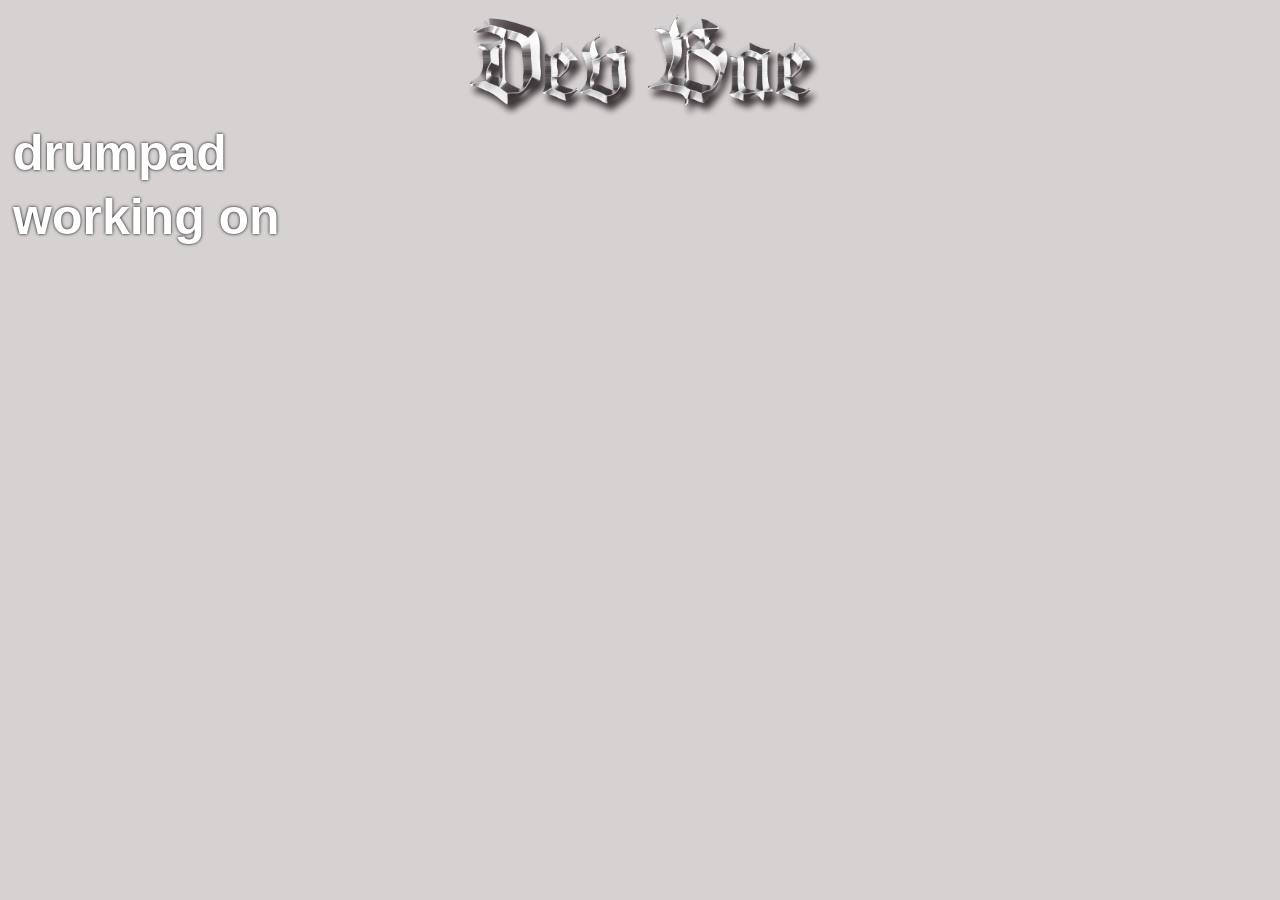
==== index.html @ 02324f74 "index" ====
<!DOCTYPE html>
<html>
    <head>
        <meta charset="UTF-8">
        <link rel="stylesheet" href="style.css">
        <link rel="shortcut icon" href="icon.png">
        <title>Project Vanilla</title>
    </head>
    <body>
        <div class="wrapper">
            <div class="logo">
                <img src="logo.png" alt="logo">
            </div>
        </div>
        <ul class="projects">
            <li><a href="WebPad/index.html"><strong>drumpad</strong></a></li>
            <li><a href="#"><strong>working on</strong></a></li>
        </ul>
    </body>
</html>
---- style.css ----
* {
    margin: 0;
    padding: 0;
    background-color: rgb(214, 210, 210);
    font-family: Arial, Helvetica, sans-serif;
}

.wrapper {
    width: 100%;
    margin: auto;
}

.logo img {
    display: block;
    margin: auto;
    width : 30%;
}

.projects {
    display: flex;
    flex-direction: column;
    justify-content: space-evenly;
    list-style: none;
}

.projects li {
    margin: 3px;
}

.projects li a {
    text-decoration: none;
    font-size: 50px;
    color: white;
    text-shadow: 0 0 .2rem rgb(0, 0, 0);
    padding: 5px 10px;
}

.projects li a:hover {
    color: white;
    text-shadow: 0 0 2rem rgb(199, 253, 255);
}
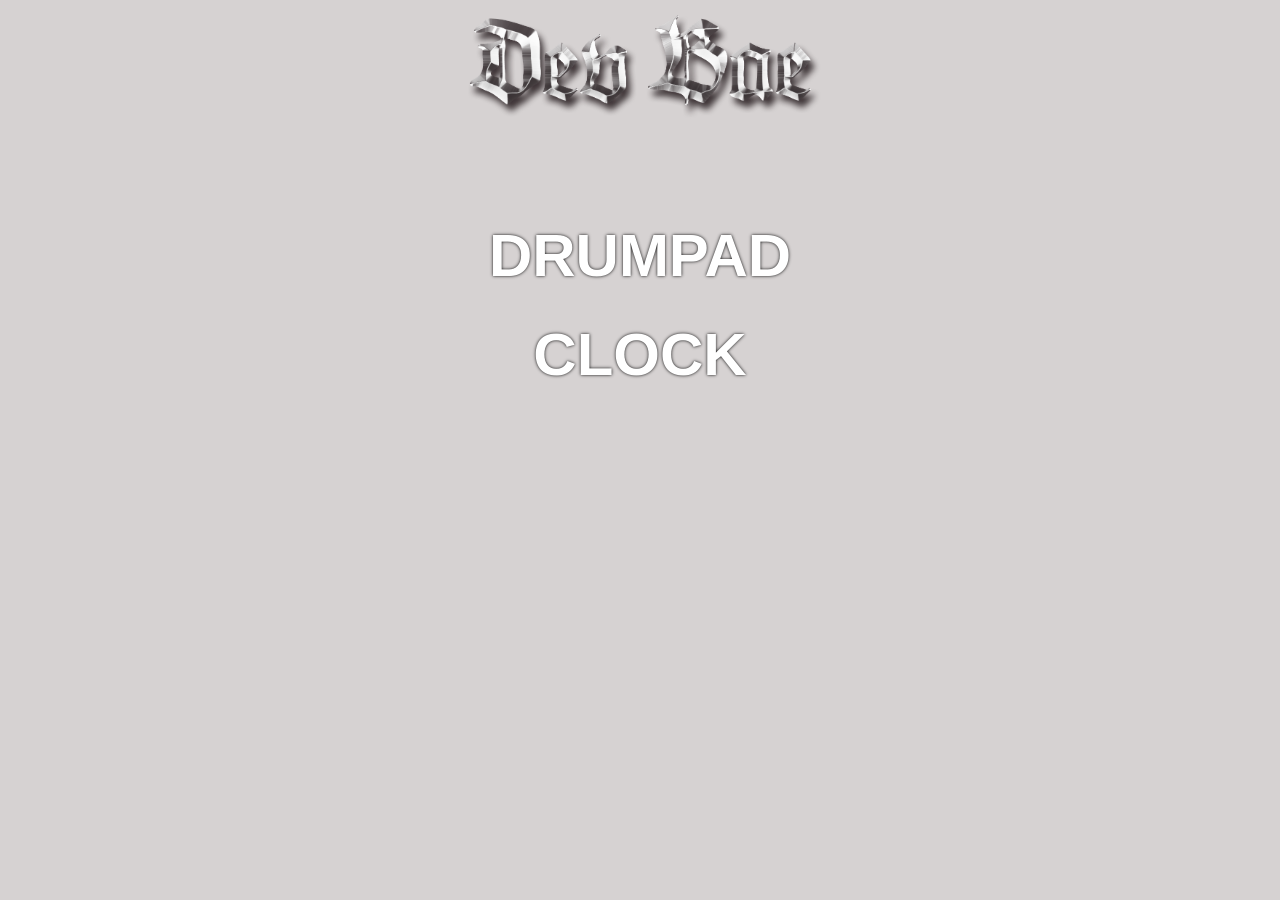
==== commit f5180126: "new page" ====
--- a/index.html
+++ b/index.html
@@ -1,11 +1,13 @@
 <!DOCTYPE html>
 <html>
+
     <head>
         <meta charset="UTF-8">
         <link rel="stylesheet" href="style.css">
         <link rel="shortcut icon" href="icon.png">
         <title>Project Vanilla</title>
     </head>
+    
     <body>
         <div class="wrapper">
             <div class="logo">
@@ -13,8 +15,9 @@
             </div>
         </div>
         <ul class="projects">
-            <li><a href="WebPad/index.html"><strong>drumpad</strong></a></li>
-            <li><a href="#"><strong>working on</strong></a></li>
+            <li><a href="WebPad/index.html"><strong>DRUMPAD</strong></a></li>
+            <li><a href="WebClock/index.html"><strong>CLOCK</strong></a></li>
         </ul>
     </body>
+    
 </html>
--- a/style.css
+++ b/style.css
@@ -17,19 +17,21 @@
 }
 
 .projects {
-    display: flex;
-    flex-direction: column;
-    justify-content: space-evenly;
+    width: 500px;
+    margin-left: auto;
+    margin-right: auto;
+    margin-top: 100px;
     list-style: none;
+    text-align: center;
 }
 
 .projects li {
-    margin: 3px;
+    margin: 30px;
 }
 
 .projects li a {
     text-decoration: none;
-    font-size: 50px;
+    font-size: 60px;
     color: white;
     text-shadow: 0 0 .2rem rgb(0, 0, 0);
     padding: 5px 10px;
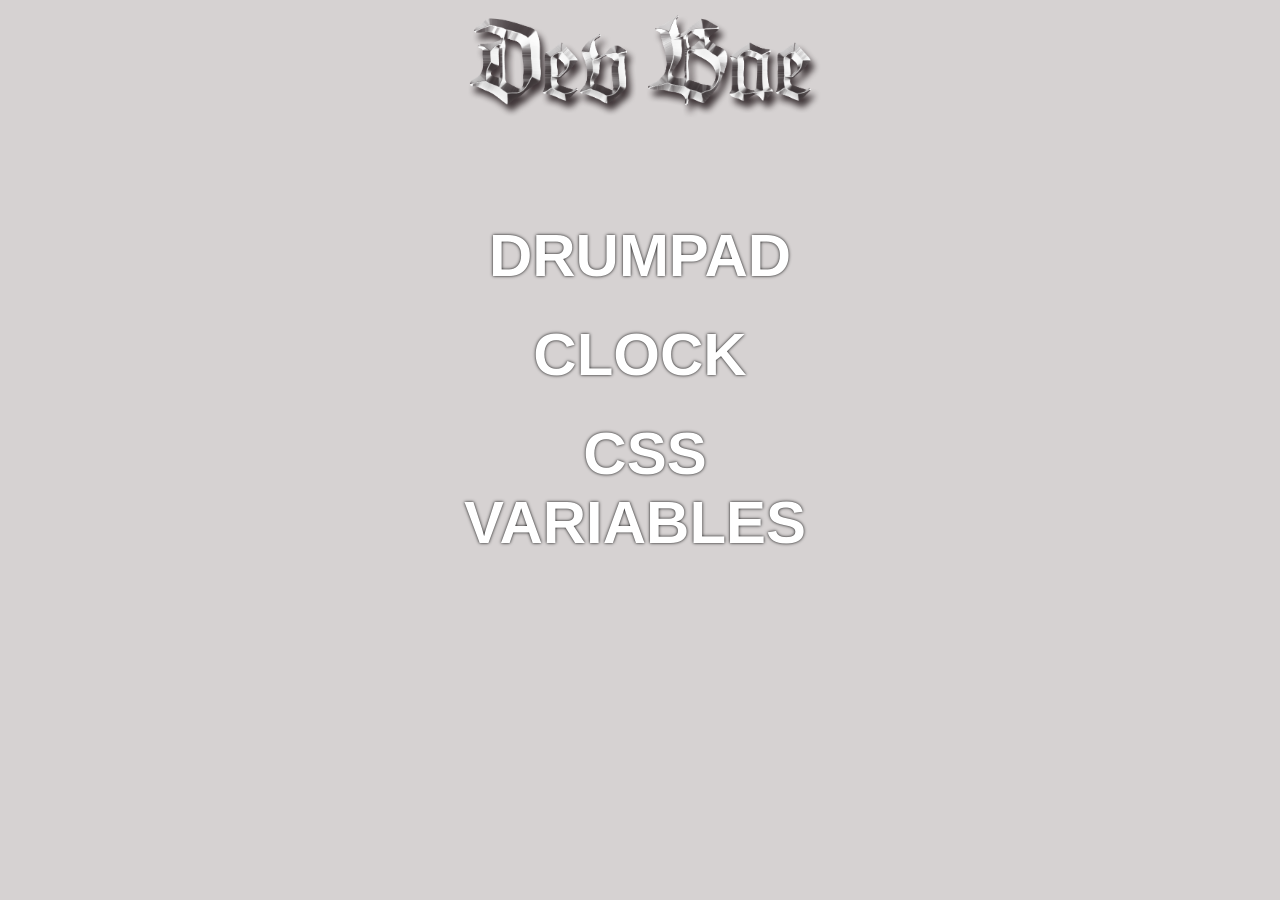
==== commit f4758a67: "index" ====
--- a/index.html
+++ b/index.html
@@ -17,6 +17,7 @@
         <ul class="projects">
             <li><a href="WebPad/index.html"><strong>DRUMPAD</strong></a></li>
             <li><a href="WebClock/index.html"><strong>CLOCK</strong></a></li>
+            <li><a href="CSSVar/index.html"><strong>CSS VARIABLES</strong></a></li>
         </ul>
     </body>
     
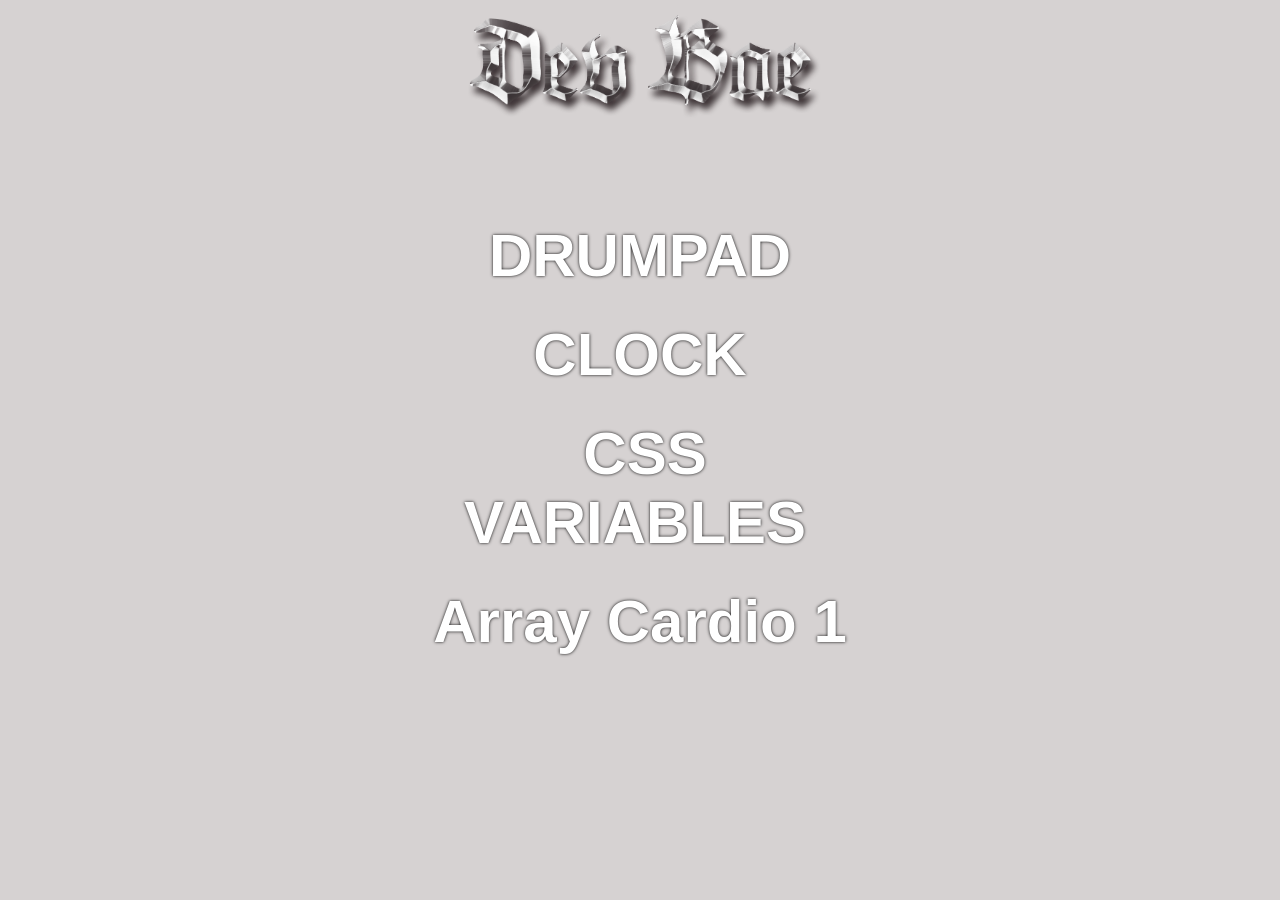
==== commit a9db5d48: "index" ====
--- a/index.html
+++ b/index.html
@@ -18,6 +18,7 @@
             <li><a href="WebPad/index.html"><strong>DRUMPAD</strong></a></li>
             <li><a href="WebClock/index.html"><strong>CLOCK</strong></a></li>
             <li><a href="CSSVar/index.html"><strong>CSS VARIABLES</strong></a></li>
+            <li><a href="ArrayCardio1/index.html"><strong>Array Cardio 1</strong></a></li>
         </ul>
     </body>
     
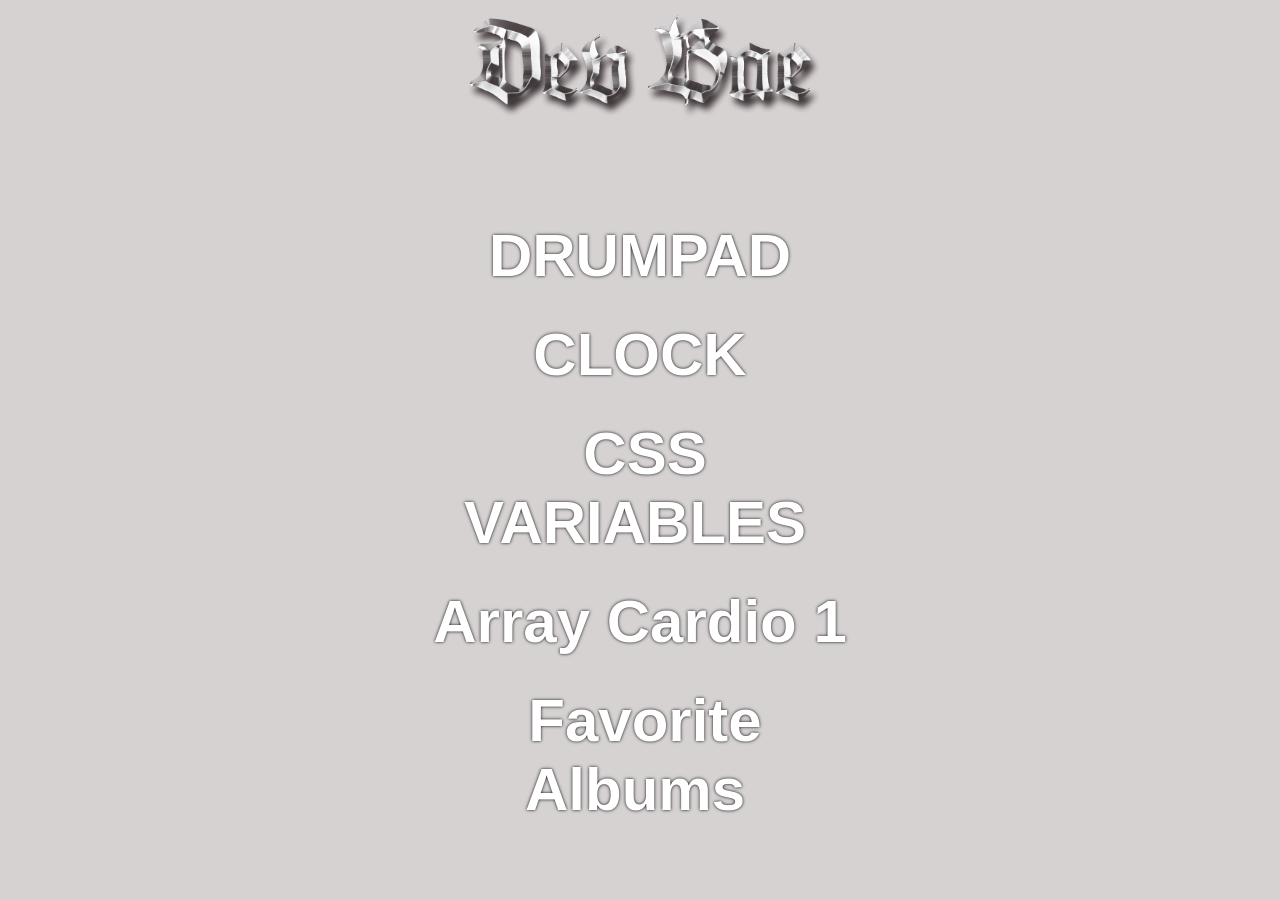
==== commit dc1bb105: "flex" ====
--- a/index.html
+++ b/index.html
@@ -19,6 +19,7 @@
             <li><a href="WebClock/index.html"><strong>CLOCK</strong></a></li>
             <li><a href="CSSVar/index.html"><strong>CSS VARIABLES</strong></a></li>
             <li><a href="ArrayCardio1/index.html"><strong>Array Cardio 1</strong></a></li>
+            <li><a href="FlexPanel/index.html"><strong>Favorite Albums</strong></a></li>
         </ul>
     </body>
     
